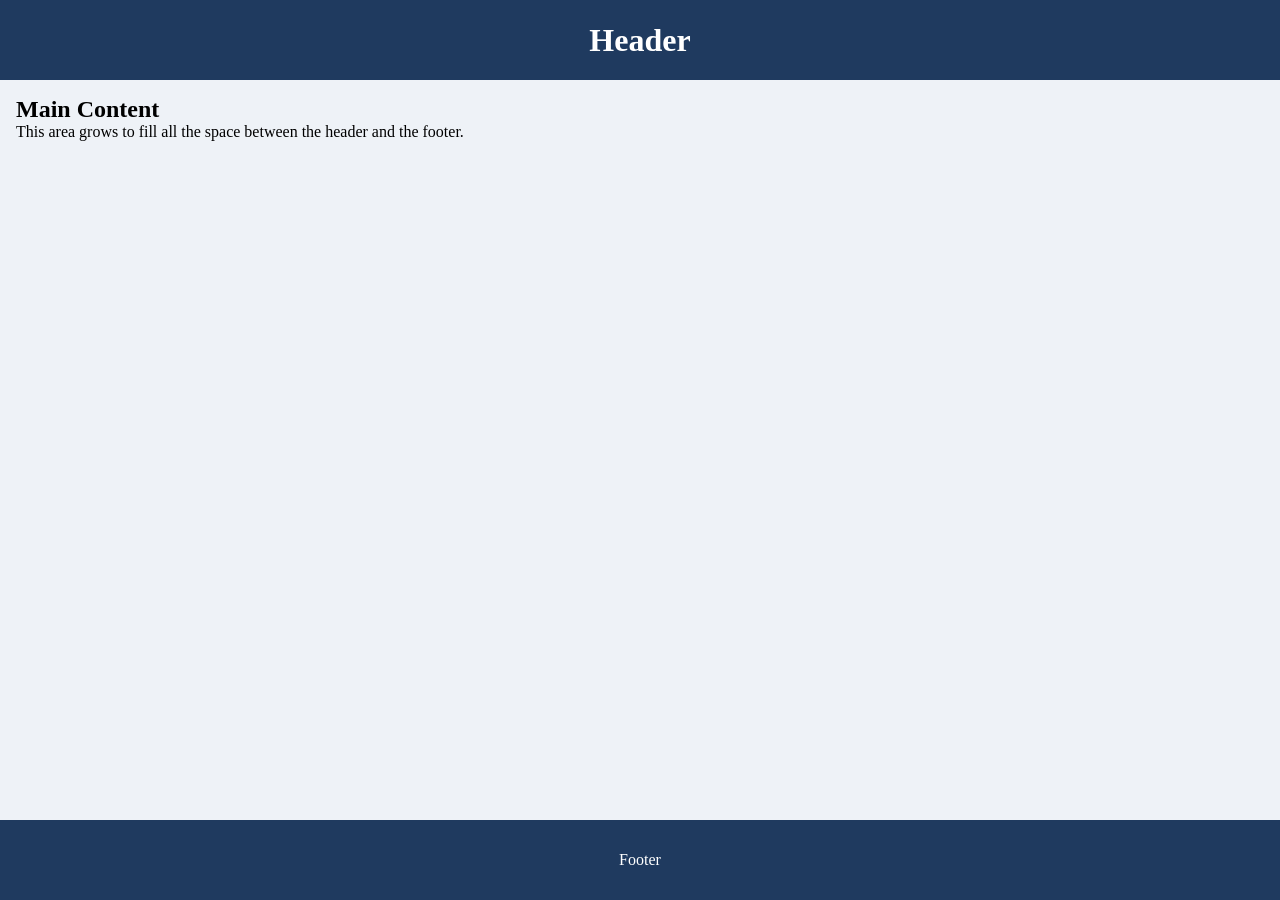
==== Level_1/flexbox/index.html @ 5ad5146f "Add Level 1 flexbox and grid layouts" ====
<!DOCTYPE html>
<html lang="en">
<head>
  <meta charset="UTF-8">
  <meta name="viewport" content="width=device-width, initial-scale=1.0">
  <title>Level 1 - Flexbox Layout</title>
  <link rel="stylesheet" href="flexbox-style.css">
</head>
<body>
  <header class="site-header">
    <h1>Header</h1>
  </header>

  <main class="site-main">
    <h2>Main Content</h2>
    <p>This area grows to fill all the space between the header and the footer.</p>
  </main>

  <footer class="site-footer">
    <p>Footer</p>
  </footer>
</body>
</html>
---- Level_1/flexbox/flexbox-style.css ----
/* Reset: remove the browser's default spacing */
* {
  margin: 0;
  padding: 0;
  box-sizing: border-box;
}

/* LAYOUT: stack header, main and footer in one column */
body {
  display: flex;
  flex-direction: column;
  min-height: 100vh;
}

/* Header and footer: fixed height */
.site-header,
.site-footer {
  height: 80px;
  display: flex;
  align-items: center;
  justify-content: center;
}

/* Main: grows to fill all leftover space */
.site-main {
  flex-grow: 1;
  padding: 1rem;
}

/* COLOURS: looks only, not layout */
.site-header { background: #1f3a5f; color: white; }
.site-main   { background: #eef2f7; }
.site-footer { background: #1f3a5f; color: white; }
/* RESPONSIVE: smaller bars and text on phones */
@media (max-width: 600px) {
  .site-header,
  .site-footer {
    height: 60px;
  }

  .site-header h1 {
    font-size: 1.5rem;
  }
}
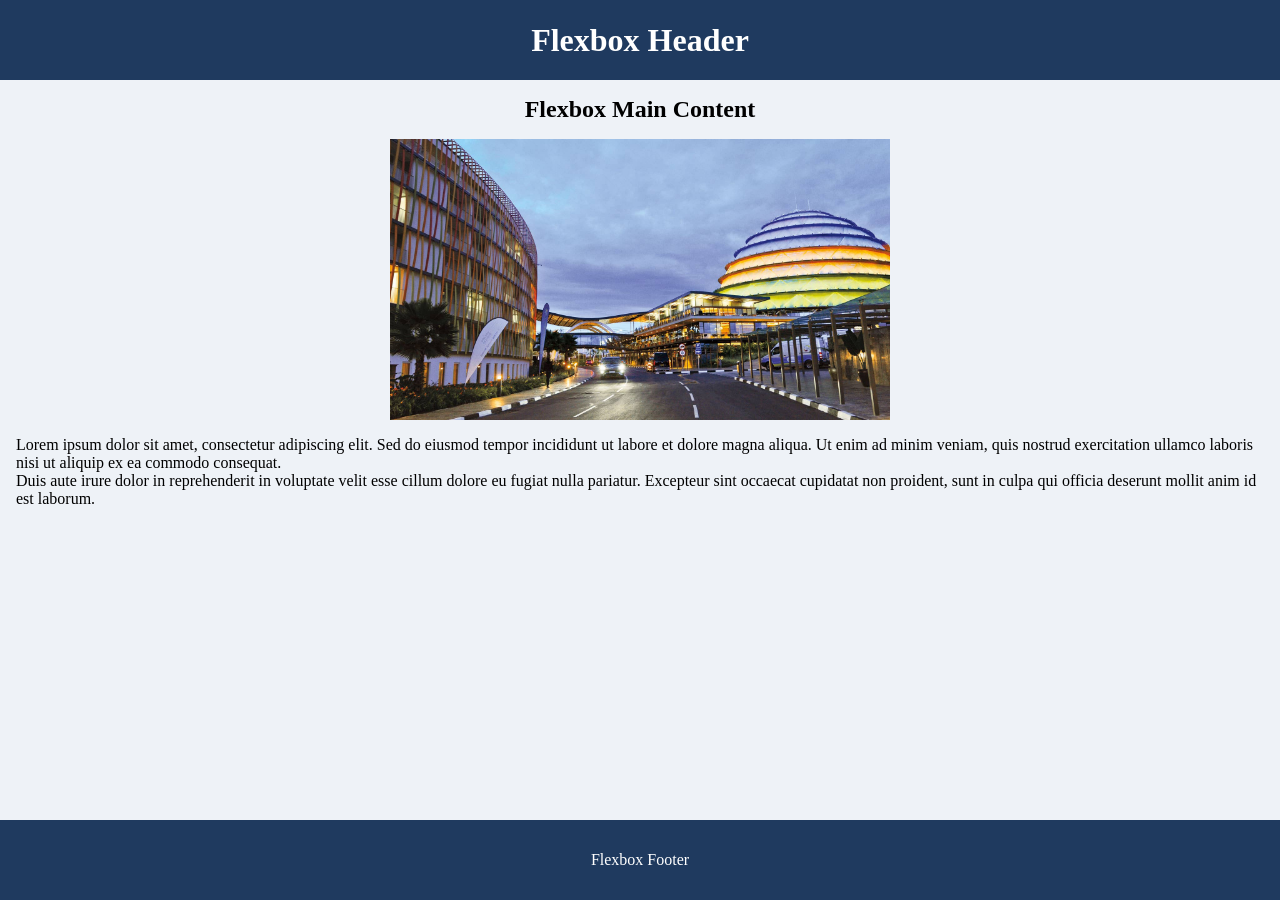
==== commit 328c17fc: "Style changes" ====
--- a/Level_1/flexbox/index.html
+++ b/Level_1/flexbox/index.html
@@ -8,16 +8,18 @@
 </head>
 <body>
   <header class="site-header">
-    <h1>Header</h1>
+    <h1>Flexbox Header</h1>
   </header>
 
   <main class="site-main">
-    <h2>Main Content</h2>
-    <p>This area grows to fill all the space between the header and the footer.</p>
-  </main>
+  <h2>Flexbox Main Content</h2>
+  <img src="../images/photo.jpg" alt="A picture of Kigali Convention center and Raddison Blu">
+  <p>Lorem ipsum dolor sit amet, consectetur adipiscing elit. Sed do eiusmod tempor incididunt ut labore et dolore magna aliqua. Ut enim ad minim veniam, quis nostrud exercitation ullamco laboris nisi ut aliquip ex ea commodo consequat.</p>
+  <p>Duis aute irure dolor in reprehenderit in voluptate velit esse cillum dolore eu fugiat nulla pariatur. Excepteur sint occaecat cupidatat non proident, sunt in culpa qui officia deserunt mollit anim id est laborum.</p>
+</main>
 
   <footer class="site-footer">
-    <p>Footer</p>
+    <p>Flexbox Footer</p>
   </footer>
 </body>
 </html>
--- a/Level_1/flexbox/flexbox-style.css
+++ b/Level_1/flexbox/flexbox-style.css
@@ -31,6 +31,21 @@
 .site-header { background: #1f3a5f; color: white; }
 .site-main   { background: #eef2f7; }
 .site-footer { background: #1f3a5f; color: white; }
+
+/* IMAGE: fills its container on small screens, capped on large ones */
+.site-main img {
+  display: block;
+  width: 100%;
+  max-width: 500px;
+  height: auto;
+  margin: 1rem auto;
+}
+
+/* Center the main heading */
+.site-main h2 {
+  text-align: center;
+}
+
 /* RESPONSIVE: smaller bars and text on phones */
 @media (max-width: 600px) {
   .site-header,
